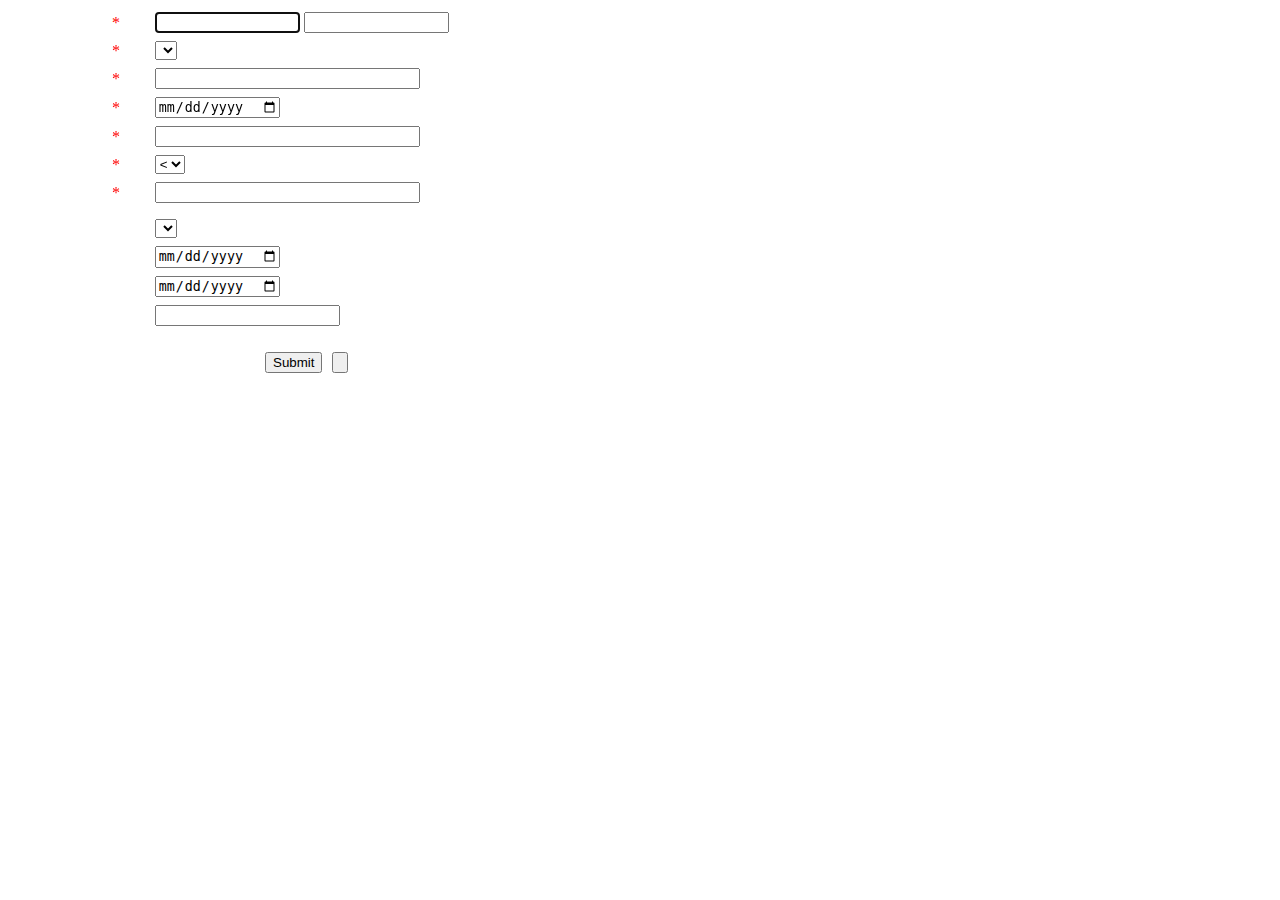
==== src/main/resources/templates/add_edit_user.html @ a11a5c65 "add form and validate" ====
<html>
<head>
  <meta http-equiv="Content-Type" content="text/html; charset=UTF-8" />
  <link href="css/style.css" rel="stylesheet" type="text/css" />
  <script type="text/javascript" src="js/user.js"></script>
  <title th:utext="#{label.title}"></title>
</head>
<body>
<div th:insert="header :: head"></div>

<!-- Begin input user-->
<form th:action="@{/addUser}" method="post" name="inputform" th:object="${user}">
  <table class="tbl_input" border="0" width="75%" cellpadding="0" cellspacing="0">
    <tr>
      <th align="left">
        <div style="padding-left:100px;" th:utext="#{label.add_edit_user.header}"></div>
      </th>
    </tr>
    <tr>
      <td align="left">
        <div style="padding-left:100px;">
          <table border="0" width="100%" class="tbl_input" cellpadding="4" cellspacing="0">
            <tr>
              <td class="lbl_left">
                <font color="red">*</font>
                <span th:utext="#{label.username} + ':'"></span>
              </td>
              <td align="left">
                <th:block th:if="*{id == null}">
                    <input class="txBox" type="text" th:field="*{username}" size="15"
                           onfocus="this.style.borderColor='#0066ff';" onblur="this.style.borderColor='#aaaaaa';" autofocus/>
                </th:block>
                <th:block th:unless="*{id == null}">
                    <input class="txBox" type="text" th:field="*{username}" size="15"
                           onfocus="this.style.borderColor='#0066ff';" onblur="this.style.borderColor='#aaaaaa';" autofocus readonly="readonly"/>
                </th:block>
                <label th:if="${#fields.hasErrors('username')}" th:errors="*{username}" class="validation-message"></label>
              </td>
            </tr>
            <tr>
              <td class="lbl_left">
                <font color="red">*</font>
                <span th:utext="#{label.home.list.group} + ':'"></span>
              </td>
              <td align="left">
                <select th:field="*{group.groupId}" style="max-width: 200px">
                  <option value="" th:utext="#{label.add_edit_user.select}"></option>
                  <th:block th:each="groupItem : ${listGroup}">
                    <th:block th:if="${groupItem.groupId} == *{group.groupId}">
                      <option th:value="${ groupItem.groupId }" th:utext="${groupItem.groupName}" selected="selected"></option>
                    </th:block>
                    <th:block th:unless="${groupItem.groupId} == *{group.groupId}">
                      <option th:value="${ groupItem.groupId }" th:utext="${groupItem.groupName}"></option>
                    </th:block>
                  </th:block>
                </select>
                <label th:if="${#fields.hasErrors('group.groupId')}" th:errors="*{group.groupId}" class="validation-message"></label>
              </td>
            </tr>
            <tr>
              <td class="lbl_left">
                <font color="red">*</font>
                <span th:utext="#{label.home.list.name} + ':'"></span>
              </td>
              <td align="left">
                <input class="txBox" type="text" th:field="*{name}" size="30"
                       onfocus="this.style.borderColor='#0066ff';" onblur="this.style.borderColor='#aaaaaa';" />
                <label th:if="${#fields.hasErrors('name')}" th:errors="*{name}" class="validation-message"></label>
              </td>
            </tr>
            <tr>
              <td class="lbl_left">
                <font color="red">*</font>
                <span th:utext="#{label.home.list.birthday} + ':'"></span>
              </td>
              <td align="left" class="input-group date">
                <input type="date" class="form-control" id="birthday" autocomplete="off" th:field="*{birthday}"/>
                <label th:if="${#fields.hasErrors('birthday')}" th:errors="*{birthday}" class="validation-message"></label>
              </td>
            </tr>
            <tr>
              <td class="lbl_left">
                <font color="red">*</font>
                <span th:utext="#{label.home.list.mail} + ':'"></span>
              </td>
              <td align="left">
                <input class="txBox" type="email" th:field="*{email}" size="30"
                       onfocus="this.style.borderColor='#0066ff';" onblur="this.style.borderColor='#aaaaaa';" />
                <label th:if="${#fields.hasErrors('email')}" th:errors="*{email}" class="validation-message"></label>
              </td>
            </tr>
            <tr>
              <td class="lbl_left">
                <font color="red">*</font>
                <span th:utext="#{label.add_edit_user.role} + ':'"></span>
              </td>
              <td align="left">
                <select th:field="*{roles}" style="max-width: 200px">
                  <option value="" th:utext="#{label.add_edit_user.select}"></option>
                  <th:block th:each="role : ${listRole}">
                    <th:block th:if="${role} == *{roles}">
                      <option th:value="${ role.id }" th:utext="${role.role}" selected="selected"><</option>
                    </th:block>
                    <th:block th:unless="${role.id} == *{roles}">
                      <option th:value="${ role.id }" th:utext="${role.role}"><</option>
                    </th:block>
                  </th:block>
                </select>
                <label th:if="${#fields.hasErrors('roles')}" th:errors="*{roles}" class="validation-message"></label>
              </td>
            </tr>
            <th:block th:if="*{id == null}">
              <tr>
                <td class="lbl_left">
                  <font color="red">*</font>
                  <span th:utext="#{label.password} + ':'"></span>
                </td>
                <td align="left">
                  <input class="txBox" type="password" th:field="*{password}" size="30"
                         onfocus="this.style.borderColor='#0066ff';" onblur="this.style.borderColor='#aaaaaa';" />
                  <label th:if="${#fields.hasErrors('password')}" th:errors="*{password}" class="validation-message"></label>
                </td>
              </tr>
<!--              <tr>-->
<!--                <td class="lbl_left">パスワード（確認）:</td>-->
<!--                <td align="left">-->
<!--                  <input class="txBox" type="password" name="passwordConfirm" value="" size="30"-->
<!--                         onfocus="this.style.borderColor='#0066ff';" onblur="this.style.borderColor='#aaaaaa';" />-->
<!--                </td>-->
<!--              </tr>-->
            </th:block>
            <tr>
              <th align="left" colspan="2" th:utext="#{label.home.list.japan_level}"></th>
            </tr>
            <tr>
              <td class="lbl_left" th:utext="#{label.add_edit_user.qualification}  + ':'"></td>
              <td align="left">
                <select th:field="*{userDetailJapan.japanLevel.codeLevel}" style="max-width: 200px">
                  <option value="" th:utext="#{label.add_edit_user.select}"></option>
                  <th:block th:each="japanLevel : ${listJapanLevel}">
                    <th:block th:if="${japanLevel.codeLevel} == *{userDetailJapan?.japanLevel?.codeLevel}">
                      <option th:value="${ japanLevel.codeLevel }" th:utext="${japanLevel.nameLevel}" selected="selected"></option>
                    </th:block>
                    <th:block th:unless="${japanLevel.codeLevel} == *{userDetailJapan?.japanLevel?.codeLevel}">
                      <option th:value="${ japanLevel.codeLevel }" th:utext="${japanLevel.nameLevel}"></option>
                    </th:block>
                  </th:block>
                </select>
                <label th:if="${#fields.hasErrors('userDetailJapan.japanLevel.codeLevel')}" th:errors="*{userDetailJapan.japanLevel.codeLevel}" class="validation-message"></label>
              </td>
            </tr>
            <tr>
              <td class="lbl_left" th:utext="#{label.add_edit_user.qualification_date} + ':'"></td>
              <td align="left">
                <input type="date" class="form-control" autocomplete="off" th:field="*{userDetailJapan.startDate}"/>
              </td>
            </tr>
            <tr>
              <td class="lbl_left" th:utext="#{label.add_edit_user.expire_date} + ':'"></td>
              <td align="left">
                <input type="date" class="form-control" autocomplete="off" th:field="*{userDetailJapan.endDate}"/>
                <label th:if="${#fields.hasErrors('userDetailJapan')}" th:errors="*{userDetailJapan}" class="validation-message"></label>
              </td>
            </tr>
            <tr>
              <td class="lbl_left" th:utext="#{label.home.list.score} + ':'"></td>
              <td align="left">
                <input class="txBox" type="number" th:field="*{userDetailJapan.score}" size="3"
                       onfocus="this.style.borderColor='#0066ff';" onblur="this.style.borderColor='#aaaaaa';" />
                <label th:if="${#fields.hasErrors('userDetailJapan.score')}" th:errors="*{userDetailJapan.score}" class="validation-message"></label>
              </td>
            </tr>
          </table>
        </div>
      </td>
    </tr>
  </table>
  <div style="padding-left:100px;">&nbsp;</div>
  <div style="padding-left:45px;">
    <table border="0" cellpadding="4" cellspacing="0" width="300px">
      <tr>
        <th width="200px" align="center">&nbsp;</th>
        <td>
          <input class="btn" type="submit" th:value="#{label.add_edit_user.submit}" />
        </td>
        <td>
          <input class="btn" type="button" th:value="#{label.add_edit_user.back}" onclick="window.location.href='users'" />
        </td>
      </tr>
    </table>
  </div>
</form>
<!-- End input -->
</body>
</html>
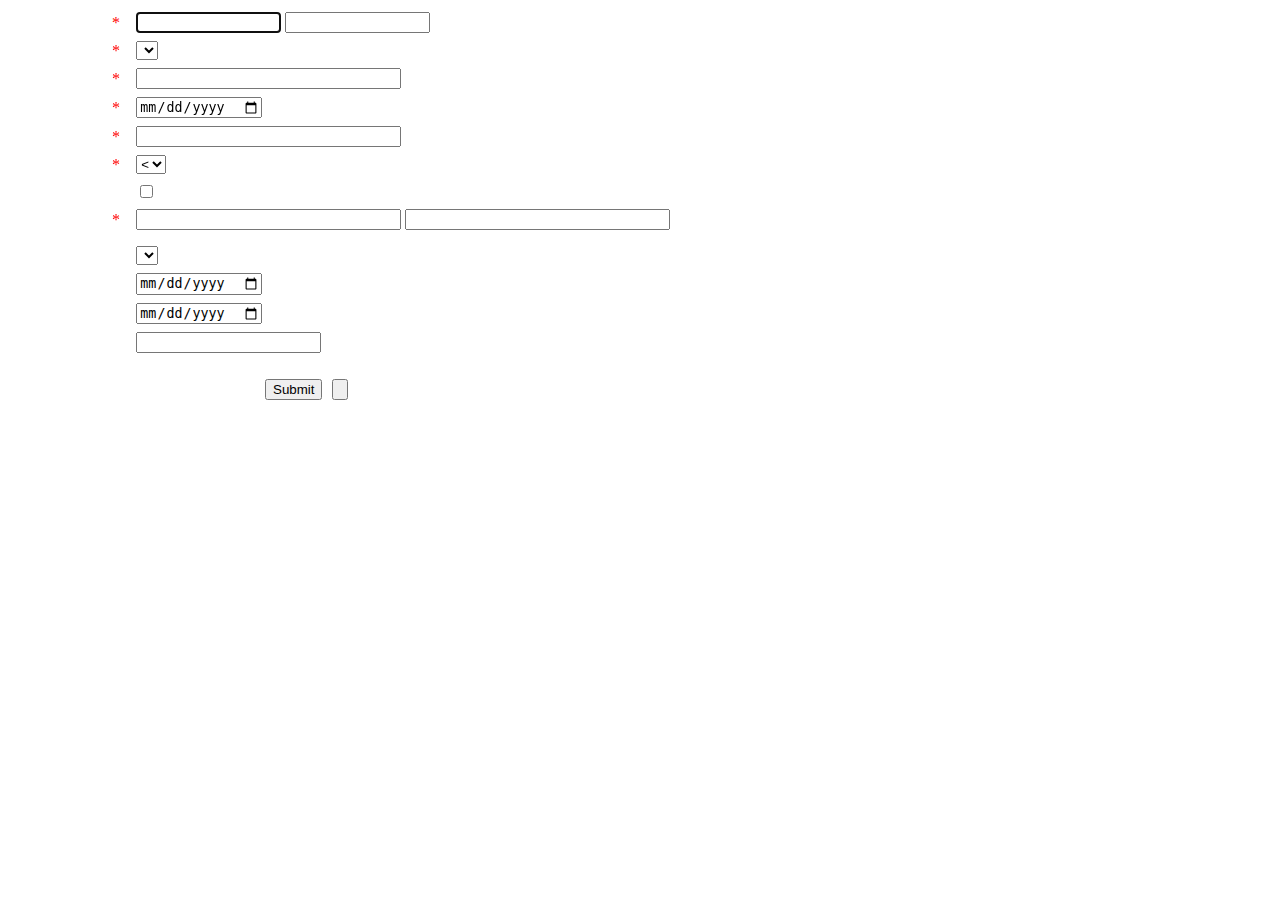
==== commit c60a9b17: "Add view detail user, update user, delete user" ====
--- a/src/main/resources/templates/add_edit_user.html
+++ b/src/main/resources/templates/add_edit_user.html
@@ -1,195 +1,207 @@
-<html>
+<html xmlns:th="http://www.thymeleaf.org" xmlns:tiles="http://www.thymeleaf.org">
 <head>
   <meta http-equiv="Content-Type" content="text/html; charset=UTF-8" />
-  <link href="css/style.css" rel="stylesheet" type="text/css" />
-  <script type="text/javascript" src="js/user.js"></script>
+  <link th:href="@{/css/style.css}" rel="stylesheet" type="text/css" />
+  <script type="text/javascript" th:src="@{/js/user.js}"></script>
   <title th:utext="#{label.title}"></title>
 </head>
 <body>
-<div th:insert="header :: head"></div>
+  <div th:insert="header :: head"></div>
 
-<!-- Begin input user-->
-<form th:action="@{/addUser}" method="post" name="inputform" th:object="${user}">
-  <table class="tbl_input" border="0" width="75%" cellpadding="0" cellspacing="0">
-    <tr>
-      <th align="left">
-        <div style="padding-left:100px;" th:utext="#{label.add_edit_user.header}"></div>
-      </th>
-    </tr>
-    <tr>
-      <td align="left">
-        <div style="padding-left:100px;">
-          <table border="0" width="100%" class="tbl_input" cellpadding="4" cellspacing="0">
-            <tr>
-              <td class="lbl_left">
-                <font color="red">*</font>
-                <span th:utext="#{label.username} + ':'"></span>
-              </td>
-              <td align="left">
-                <th:block th:if="*{id == null}">
-                    <input class="txBox" type="text" th:field="*{username}" size="15"
-                           onfocus="this.style.borderColor='#0066ff';" onblur="this.style.borderColor='#aaaaaa';" autofocus/>
-                </th:block>
-                <th:block th:unless="*{id == null}">
-                    <input class="txBox" type="text" th:field="*{username}" size="15"
-                           onfocus="this.style.borderColor='#0066ff';" onblur="this.style.borderColor='#aaaaaa';" autofocus readonly="readonly"/>
-                </th:block>
-                <label th:if="${#fields.hasErrors('username')}" th:errors="*{username}" class="validation-message"></label>
-              </td>
-            </tr>
-            <tr>
-              <td class="lbl_left">
-                <font color="red">*</font>
-                <span th:utext="#{label.home.list.group} + ':'"></span>
-              </td>
-              <td align="left">
-                <select th:field="*{group.groupId}" style="max-width: 200px">
-                  <option value="" th:utext="#{label.add_edit_user.select}"></option>
-                  <th:block th:each="groupItem : ${listGroup}">
-                    <th:block th:if="${groupItem.groupId} == *{group.groupId}">
-                      <option th:value="${ groupItem.groupId }" th:utext="${groupItem.groupName}" selected="selected"></option>
+  <form th:action="${user.id} == null ? @{/addUser} : @{/user/__${user.id}__/edit }" method="post" name="inputform" th:object="${user}">
+    <table class="tbl_input" border="0" width="75%" cellpadding="0" cellspacing="0">
+      <tr>
+        <th align="left">
+          <div style="padding-left:100px;" th:utext="#{label.add_edit_user.header}"></div>
+        </th>
+      </tr>
+      <tr>
+        <td align="left">
+          <div style="padding-left:100px;">
+            <table border="0" width="100%" class="tbl_input" cellpadding="4" cellspacing="0">
+              <tr>
+                <td class="lbl_left">
+                  <font color="red">*</font>
+                  <span th:utext="#{label.username} + ':'"></span>
+                </td>
+                <td align="left">
+                  <th:block th:if="*{id == null}">
+                      <input class="txBox" type="text" th:field="*{username}" size="15"
+                             onfocus="this.style.borderColor='#0066ff';" onblur="this.style.borderColor='#aaaaaa';" autofocus/>
+                  </th:block>
+                  <th:block th:unless="*{id == null}">
+                      <input class="txBox" type="text" th:field="*{username}" size="15"
+                             onfocus="this.style.borderColor='#0066ff';" onblur="this.style.borderColor='#aaaaaa';" autofocus readonly="readonly"/>
+                  </th:block>
+                  <label th:if="${#fields.hasErrors('username')}" th:errors="*{username}" class="validation-message"></label>
+                </td>
+              </tr>
+              <tr>
+                <td class="lbl_left">
+                  <font color="red">*</font>
+                  <span th:utext="#{label.home.list.group} + ':'"></span>
+                </td>
+                <td align="left">
+                  <select th:field="*{group.groupId}" style="max-width: 200px">
+                    <option value="" th:utext="#{label.add_edit_user.select}"></option>
+                    <th:block th:each="groupItem : ${listGroup}">
+                      <th:block th:if="${groupItem.groupId} == *{group.groupId}">
+                        <option th:value="${ groupItem.groupId }" th:utext="${groupItem.groupName}" selected="selected"></option>
+                      </th:block>
+                      <th:block th:unless="${groupItem.groupId} == *{group.groupId}">
+                        <option th:value="${ groupItem.groupId }" th:utext="${groupItem.groupName}"></option>
+                      </th:block>
                     </th:block>
-                    <th:block th:unless="${groupItem.groupId} == *{group.groupId}">
-                      <option th:value="${ groupItem.groupId }" th:utext="${groupItem.groupName}"></option>
+                  </select>
+                  <label th:if="${#fields.hasErrors('group.groupId')}" th:errors="*{group.groupId}" class="validation-message"></label>
+                </td>
+              </tr>
+              <tr>
+                <td class="lbl_left">
+                  <font color="red">*</font>
+                  <span th:utext="#{label.home.list.name} + ':'"></span>
+                </td>
+                <td align="left">
+                  <input class="txBox" type="text" th:field="*{name}" size="30"
+                         onfocus="this.style.borderColor='#0066ff';" onblur="this.style.borderColor='#aaaaaa';" />
+                  <label th:if="${#fields.hasErrors('name')}" th:errors="*{name}" class="validation-message"></label>
+                </td>
+              </tr>
+              <tr>
+                <td class="lbl_left">
+                  <font color="red">*</font>
+                  <span th:utext="#{label.home.list.birthday} + ':'"></span>
+                </td>
+                <td align="left" class="input-group date">
+                  <input type="date" class="form-control" id="birthday" autocomplete="off" th:field="*{birthday}"/>
+                  <label th:if="${#fields.hasErrors('birthday')}" th:errors="*{birthday}" class="validation-message"></label>
+                </td>
+              </tr>
+              <tr>
+                <td class="lbl_left">
+                  <font color="red">*</font>
+                  <span th:utext="#{label.home.list.mail} + ':'"></span>
+                </td>
+                <td align="left">
+                  <input class="txBox" type="email" th:field="*{email}" size="30"
+                         onfocus="this.style.borderColor='#0066ff';" onblur="this.style.borderColor='#aaaaaa';" />
+                  <label th:if="${#fields.hasErrors('email')}" th:errors="*{email}" class="validation-message"></label>
+                </td>
+              </tr>
+              <tr>
+                <td class="lbl_left">
+                  <font color="red">*</font>
+                  <span th:utext="#{label.add_edit_user.role} + ':'"></span>
+                </td>
+                <td align="left">
+                  <select th:field="*{roles}" style="max-width: 200px">
+                    <option value="" th:utext="#{label.add_edit_user.select}"></option>
+                    <th:block th:each="role : ${listRole}">
+                      <th:block th:if="${role} == *{roles}">
+                        <option th:value="${ role.id }" th:utext="${role.role}" selected="selected"><</option>
+                      </th:block>
+                      <th:block th:unless="${role.id} == *{roles}">
+                        <option th:value="${ role.id }" th:utext="${role.role}"><</option>
+                      </th:block>
                     </th:block>
-                  </th:block>
-                </select>
-                <label th:if="${#fields.hasErrors('group.groupId')}" th:errors="*{group.groupId}" class="validation-message"></label>
-              </td>
-            </tr>
-            <tr>
-              <td class="lbl_left">
-                <font color="red">*</font>
-                <span th:utext="#{label.home.list.name} + ':'"></span>
-              </td>
-              <td align="left">
-                <input class="txBox" type="text" th:field="*{name}" size="30"
-                       onfocus="this.style.borderColor='#0066ff';" onblur="this.style.borderColor='#aaaaaa';" />
-                <label th:if="${#fields.hasErrors('name')}" th:errors="*{name}" class="validation-message"></label>
-              </td>
-            </tr>
-            <tr>
-              <td class="lbl_left">
-                <font color="red">*</font>
-                <span th:utext="#{label.home.list.birthday} + ':'"></span>
-              </td>
-              <td align="left" class="input-group date">
-                <input type="date" class="form-control" id="birthday" autocomplete="off" th:field="*{birthday}"/>
-                <label th:if="${#fields.hasErrors('birthday')}" th:errors="*{birthday}" class="validation-message"></label>
-              </td>
-            </tr>
-            <tr>
-              <td class="lbl_left">
-                <font color="red">*</font>
-                <span th:utext="#{label.home.list.mail} + ':'"></span>
-              </td>
-              <td align="left">
-                <input class="txBox" type="email" th:field="*{email}" size="30"
-                       onfocus="this.style.borderColor='#0066ff';" onblur="this.style.borderColor='#aaaaaa';" />
-                <label th:if="${#fields.hasErrors('email')}" th:errors="*{email}" class="validation-message"></label>
-              </td>
-            </tr>
-            <tr>
-              <td class="lbl_left">
-                <font color="red">*</font>
-                <span th:utext="#{label.add_edit_user.role} + ':'"></span>
-              </td>
-              <td align="left">
-                <select th:field="*{roles}" style="max-width: 200px">
-                  <option value="" th:utext="#{label.add_edit_user.select}"></option>
-                  <th:block th:each="role : ${listRole}">
-                    <th:block th:if="${role} == *{roles}">
-                      <option th:value="${ role.id }" th:utext="${role.role}" selected="selected"><</option>
+                  </select>
+                  <label th:if="${#fields.hasErrors('roles')}" th:errors="*{roles}" class="validation-message"></label>
+                </td>
+              </tr>
+              <tr th:if="*{id != null}">
+                <td class="lbl_left">
+                  <span th:utext="#{label.add_edit_user.update_password} + ':'"></span>
+                </td>
+                <td align="left">
+                  <input class="txBox" type="checkbox" th:field="*{updatePasswordFlag}" id="updatePasswordFlag" onclick="changeStatePasswordField(this)"
+                         onfocus="this.style.borderColor='#0066ff';" onblur="this.style.borderColor='#aaaaaa';" />
+                </td>
+              </tr>
+              <tr>
+                <td class="lbl_left">
+                  <font color="red" th:if="*{id == null}">*</font>
+                  <span th:utext="#{label.password} + ':'"></span>
+                </td>
+                <td align="left">
+                  <th:block th:if="*{id == null}">
+                    <input class="txBox input_password" type="password" th:field="*{password}" size="30" value=""
+                           onfocus="this.style.borderColor='#0066ff';" onblur="this.style.borderColor='#aaaaaa';" />
+                  </th:block>
+                  <th:block th:unless="*{id == null}">
+                    <input class="txBox input_password" type="password" th:field="*{password}" size="30"
+                           onfocus="this.style.borderColor='#0066ff';" onblur="this.style.borderColor='#aaaaaa';" readonly="readonly"/>
+                  </th:block>
+                  <label th:if="${#fields.hasErrors('password')}" th:errors="*{password}" class="validation-message"></label>
+                </td>
+              </tr>
+  <!--              <tr>-->
+  <!--                <td class="lbl_left">パスワード（確認）:</td>-->
+  <!--                <td align="left">-->
+  <!--                  <input class="txBox" type="password" name="passwordConfirm" value="" size="30"-->
+  <!--                         onfocus="this.style.borderColor='#0066ff';" onblur="this.style.borderColor='#aaaaaa';" />-->
+  <!--                </td>-->
+  <!--              </tr>-->
+              <tr>
+                <th align="left" colspan="2" th:utext="#{label.home.list.japan_level}"></th>
+              </tr>
+              <tr>
+                <td class="lbl_left" th:utext="#{label.add_edit_user.qualification}  + ':'"></td>
+                <td align="left">
+                  <select th:field="*{userDetailJapan.japanLevel.codeLevel}" style="max-width: 200px">
+                    <option value="" th:utext="#{label.add_edit_user.select}"></option>
+                    <th:block th:each="japanLevel : ${listJapanLevel}">
+                      <th:block th:if="${japanLevel.codeLevel} == *{userDetailJapan?.japanLevel?.codeLevel}">
+                        <option th:value="${ japanLevel.codeLevel }" th:utext="${japanLevel.nameLevel}" selected="selected"></option>
+                      </th:block>
+                      <th:block th:unless="${japanLevel.codeLevel} == *{userDetailJapan?.japanLevel?.codeLevel}">
+                        <option th:value="${ japanLevel.codeLevel }" th:utext="${japanLevel.nameLevel}"></option>
+                      </th:block>
                     </th:block>
-                    <th:block th:unless="${role.id} == *{roles}">
-                      <option th:value="${ role.id }" th:utext="${role.role}"><</option>
-                    </th:block>
-                  </th:block>
-                </select>
-                <label th:if="${#fields.hasErrors('roles')}" th:errors="*{roles}" class="validation-message"></label>
-              </td>
-            </tr>
-            <th:block th:if="*{id == null}">
-              <tr>
-                <td class="lbl_left">
-                  <font color="red">*</font>
-                  <span th:utext="#{label.password} + ':'"></span>
-                </td>
-                <td align="left">
-                  <input class="txBox" type="password" th:field="*{password}" size="30"
-                         onfocus="this.style.borderColor='#0066ff';" onblur="this.style.borderColor='#aaaaaa';" />
-                  <label th:if="${#fields.hasErrors('password')}" th:errors="*{password}" class="validation-message"></label>
-                </td>
-              </tr>
-<!--              <tr>-->
-<!--                <td class="lbl_left">パスワード（確認）:</td>-->
-<!--                <td align="left">-->
-<!--                  <input class="txBox" type="password" name="passwordConfirm" value="" size="30"-->
-<!--                         onfocus="this.style.borderColor='#0066ff';" onblur="this.style.borderColor='#aaaaaa';" />-->
-<!--                </td>-->
-<!--              </tr>-->
-            </th:block>
-            <tr>
-              <th align="left" colspan="2" th:utext="#{label.home.list.japan_level}"></th>
-            </tr>
-            <tr>
-              <td class="lbl_left" th:utext="#{label.add_edit_user.qualification}  + ':'"></td>
-              <td align="left">
-                <select th:field="*{userDetailJapan.japanLevel.codeLevel}" style="max-width: 200px">
-                  <option value="" th:utext="#{label.add_edit_user.select}"></option>
-                  <th:block th:each="japanLevel : ${listJapanLevel}">
-                    <th:block th:if="${japanLevel.codeLevel} == *{userDetailJapan?.japanLevel?.codeLevel}">
-                      <option th:value="${ japanLevel.codeLevel }" th:utext="${japanLevel.nameLevel}" selected="selected"></option>
-                    </th:block>
-                    <th:block th:unless="${japanLevel.codeLevel} == *{userDetailJapan?.japanLevel?.codeLevel}">
-                      <option th:value="${ japanLevel.codeLevel }" th:utext="${japanLevel.nameLevel}"></option>
-                    </th:block>
-                  </th:block>
-                </select>
-                <label th:if="${#fields.hasErrors('userDetailJapan.japanLevel.codeLevel')}" th:errors="*{userDetailJapan.japanLevel.codeLevel}" class="validation-message"></label>
-              </td>
-            </tr>
-            <tr>
-              <td class="lbl_left" th:utext="#{label.add_edit_user.qualification_date} + ':'"></td>
-              <td align="left">
-                <input type="date" class="form-control" autocomplete="off" th:field="*{userDetailJapan.startDate}"/>
-              </td>
-            </tr>
-            <tr>
-              <td class="lbl_left" th:utext="#{label.add_edit_user.expire_date} + ':'"></td>
-              <td align="left">
-                <input type="date" class="form-control" autocomplete="off" th:field="*{userDetailJapan.endDate}"/>
-                <label th:if="${#fields.hasErrors('userDetailJapan')}" th:errors="*{userDetailJapan}" class="validation-message"></label>
-              </td>
-            </tr>
-            <tr>
-              <td class="lbl_left" th:utext="#{label.home.list.score} + ':'"></td>
-              <td align="left">
-                <input class="txBox" type="number" th:field="*{userDetailJapan.score}" size="3"
-                       onfocus="this.style.borderColor='#0066ff';" onblur="this.style.borderColor='#aaaaaa';" />
-                <label th:if="${#fields.hasErrors('userDetailJapan.score')}" th:errors="*{userDetailJapan.score}" class="validation-message"></label>
-              </td>
-            </tr>
-          </table>
-        </div>
-      </td>
-    </tr>
-  </table>
-  <div style="padding-left:100px;">&nbsp;</div>
-  <div style="padding-left:45px;">
-    <table border="0" cellpadding="4" cellspacing="0" width="300px">
-      <tr>
-        <th width="200px" align="center">&nbsp;</th>
-        <td>
-          <input class="btn" type="submit" th:value="#{label.add_edit_user.submit}" />
-        </td>
-        <td>
-          <input class="btn" type="button" th:value="#{label.add_edit_user.back}" onclick="window.location.href='users'" />
+                  </select>
+                  <label th:if="${#fields.hasErrors('userDetailJapan.japanLevel.codeLevel')}" th:errors="*{userDetailJapan.japanLevel.codeLevel}" class="validation-message"></label>
+                </td>
+              </tr>
+              <tr>
+                <td class="lbl_left" th:utext="#{label.add_edit_user.qualification_date} + ':'"></td>
+                <td align="left">
+                  <input type="date" class="form-control" autocomplete="off" th:field="*{userDetailJapan.startDate}"/>
+                  <label th:if="${#fields.hasErrors('userDetailJapan.startDate')}" th:errors="*{userDetailJapan.startDate}" class="validation-message"></label>
+                </td>
+              </tr>
+              <tr>
+                <td class="lbl_left" th:utext="#{label.add_edit_user.expire_date} + ':'"></td>
+                <td align="left">
+                  <input type="date" class="form-control" autocomplete="off" th:field="*{userDetailJapan.endDate}"/>
+                  <label th:if="${#fields.hasErrors('userDetailJapan.endDate')}" th:errors="*{userDetailJapan.endDate}" class="validation-message"></label>
+                </td>
+              </tr>
+              <tr>
+                <td class="lbl_left" th:utext="#{label.home.list.score} + ':'"></td>
+                <td align="left">
+                  <input class="txBox" type="number" th:field="*{userDetailJapan.score}" size="3"
+                         onfocus="this.style.borderColor='#0066ff';" onblur="this.style.borderColor='#aaaaaa';" />
+                  <label th:if="${#fields.hasErrors('userDetailJapan.score')}" th:errors="*{userDetailJapan.score}" class="validation-message"></label>
+                </td>
+              </tr>
+            </table>
+          </div>
         </td>
       </tr>
     </table>
-  </div>
-</form>
-<!-- End input -->
+    <div style="padding-left:100px;">&nbsp;</div>
+    <div style="padding-left:45px;">
+      <table border="0" cellpadding="4" cellspacing="0" width="300px">
+        <tr>
+          <th width="200px" align="center">&nbsp;</th>
+          <td>
+            <input class="btn" type="submit" th:value="#{label.add_edit_user.submit}" />
+          </td>
+          <td>
+            <a th:href="${user.id} == null ? @{/users} : @{/user/__${user.id}__ }"><input class="btn" type="button" th:value="#{label.add_edit_user.back}" /></a>
+          </td>
+        </tr>
+      </table>
+    </div>
+  </form>
 </body>
 </html>
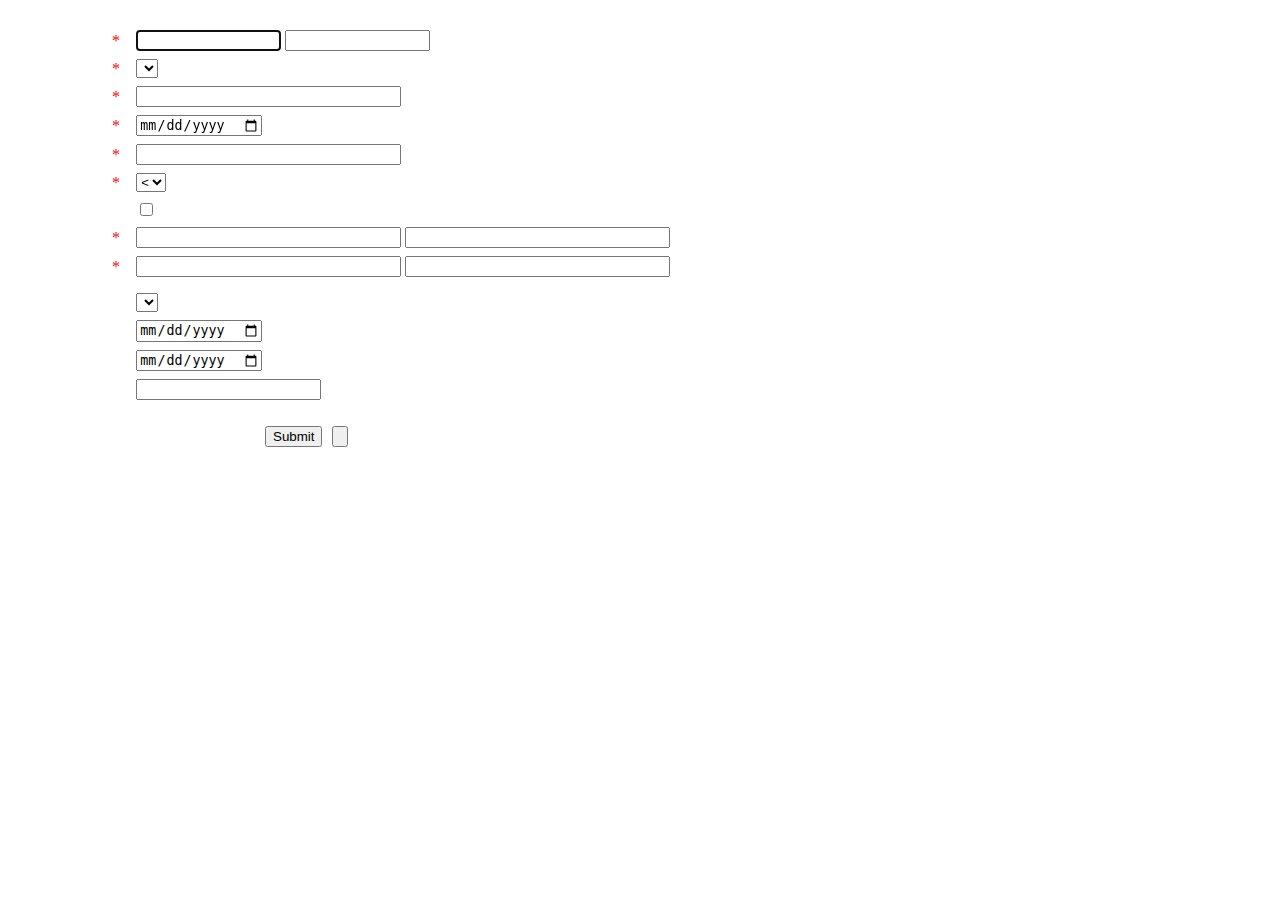
==== commit cf90a4c7: "Change login template, add validate password confirm" ====
--- a/src/main/resources/templates/add_edit_user.html
+++ b/src/main/resources/templates/add_edit_user.html
@@ -7,12 +7,13 @@
 </head>
 <body>
   <div th:insert="header :: head"></div>
-
+  <div class="content">
   <form th:action="${user.id} == null ? @{/addUser} : @{/user/__${user.id}__/edit }" method="post" name="inputform" th:object="${user}">
     <table class="tbl_input" border="0" width="75%" cellpadding="0" cellspacing="0">
       <tr>
         <th align="left">
           <div style="padding-left:100px;" th:utext="#{label.add_edit_user.header}"></div>
+          <div style="padding-left:100px;">&nbsp;</div>
         </th>
       </tr>
       <tr>
@@ -123,24 +124,34 @@
                   <span th:utext="#{label.password} + ':'"></span>
                 </td>
                 <td align="left">
-                  <th:block th:if="*{id == null}">
+                  <th:block th:if="*{id == null or updatePasswordFlag}">
                     <input class="txBox input_password" type="password" th:field="*{password}" size="30" value=""
                            onfocus="this.style.borderColor='#0066ff';" onblur="this.style.borderColor='#aaaaaa';" />
                   </th:block>
-                  <th:block th:unless="*{id == null}">
+                  <th:block th:unless="*{id == null or updatePasswordFlag}">
                     <input class="txBox input_password" type="password" th:field="*{password}" size="30"
                            onfocus="this.style.borderColor='#0066ff';" onblur="this.style.borderColor='#aaaaaa';" readonly="readonly"/>
                   </th:block>
                   <label th:if="${#fields.hasErrors('password')}" th:errors="*{password}" class="validation-message"></label>
                 </td>
               </tr>
-  <!--              <tr>-->
-  <!--                <td class="lbl_left">パスワード（確認）:</td>-->
-  <!--                <td align="left">-->
-  <!--                  <input class="txBox" type="password" name="passwordConfirm" value="" size="30"-->
-  <!--                         onfocus="this.style.borderColor='#0066ff';" onblur="this.style.borderColor='#aaaaaa';" />-->
-  <!--                </td>-->
-  <!--              </tr>-->
+              <tr>
+                <td class="lbl_left">
+                  <font color="red" th:if="*{id == null}">*</font>
+                  <span th:utext="#{label.add_edit_user.password_confirm} + ':'"></span>
+                </td>
+                <td align="left">
+                  <th:block th:if="*{id == null or updatePasswordFlag}">
+                    <input class="txBox input_password" type="password" th:field="*{passwordConfirm}" size="30" value=""
+                           onfocus="this.style.borderColor='#0066ff';" onblur="this.style.borderColor='#aaaaaa';" />
+                  </th:block>
+                  <th:block th:unless="*{id == null or updatePasswordFlag}">
+                    <input class="txBox input_password" type="password" th:field="*{passwordConfirm}" size="30"
+                           onfocus="this.style.borderColor='#0066ff';" onblur="this.style.borderColor='#aaaaaa';" readonly="readonly"/>
+                  </th:block>
+                  <label th:if="${#fields.hasErrors('passwordConfirm')}" th:errors="*{passwordConfirm}" class="validation-message"></label>
+                </td>
+              </tr>
               <tr>
                 <th align="left" colspan="2" th:utext="#{label.home.list.japan_level}"></th>
               </tr>
@@ -203,5 +214,6 @@
       </table>
     </div>
   </form>
+  </div>
 </body>
 </html>
